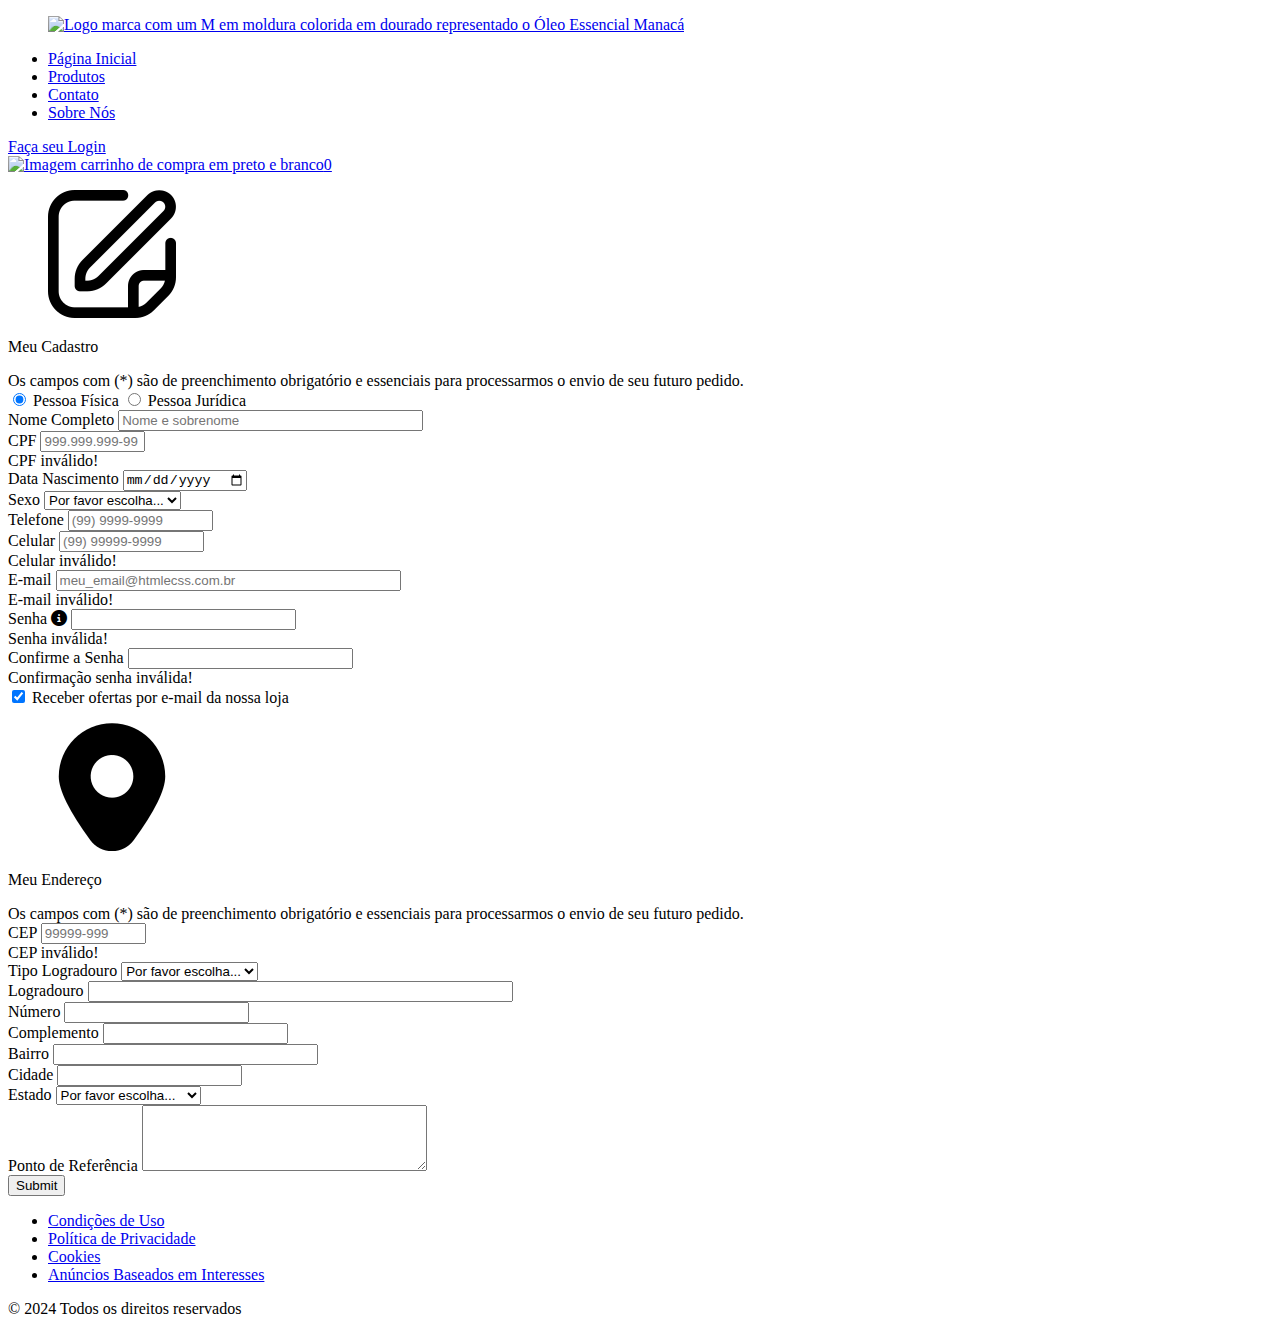
==== paginas/cadastro.html @ cd67d1b9 "Adicionar Arquivos do Site - Primeira Parte" ====
<!DOCTYPE html>
<html lang="pt-BR">

<head>
    <meta charset="UTF-8">
    <meta name="viewport" content="width=device-width, initial-scale=1.0">
    <title>Cadastro</title>
    <base href="/">
    <link rel="icon" type="image/png" href="/publico/favicon/login.png">
    <link rel="stylesheet" href="/estilos/styles.css">
    <link rel="stylesheet" href="/estilos/menu.css">
    <link rel="stylesheet" href="/estilos/cadastro.css">
    <link rel="stylesheet" href="/estilos/tool_tip.css">
    <link rel="stylesheet" href="/publico/fontawesome/css/all.min.css">
    <link rel="stylesheet" href="/estilos/fa.css">
    <link rel="stylesheet" href="/estilos/validacaoform.css">
    <link rel="stylesheet" href="/estilos/popup.css">
</head>

<body>
    <!-- Está sendo utilizado o menu definido no include e referenciado através id='header' -->
    <div id="header"></div>

    <main class="principal-cadastro">
        <!--  -->
        <div class="cadastro">
            <div class="logo-cadastro">
                <figure>
                    <img class="img-cadastro" src="\imagens\3917361.png"
                        alt="Imagem de um ícone na cor preta sinalizando opção de edição - Lápis e Papel" srcset="">
                </figure>
                <p class="titulo-cadastro">Meu Cadastro</p>
            </div>
            <div class="campos-obrigatorio">
                <span>Os campos com (*) são de preenchimento obrigatório e essenciais para processarmos o envio de seu
                    futuro pedido.</span>
            </div>
            <div class="tipo-pessoa">
                <input type="radio" checked name="tipoPessoa" value="F" /> Pessoa Física
                <input type="radio" name="tipoPessoa" value="J" /> Pessoa Jurídica
            </div>

            <!--FORMULÁRIO DE CADASTRO-->
            <form action="" method="post" id="cadastro" name="formCadastro">
                <div class="dados-pessoais">
                    <div class="campo">
                        <label for="nome_cad">Nome Completo</label>
                        <input id="nome_cad" name="nome_cad" autocomplete="nome_cad" required pattern="[A-Za-z ']{3,}"
                            type="text" placeholder="Nome e sobrenome" minlength="3" maxlength="50" size="35"
                            onfocus='VerificaObr(this)' onblur='RetiraObr(this)' />
                        <!-- onfocus="this.value=''" -->
                    </div>
                    <!--  -->
                    <div class="campo">
                        <label for="cpf_cad">CPF</label>
                        <input type="text" required name="cpf_cad" autocomplete="cpf_cad" id="cpf_cad"
                            placeholder="999.999.999-99" pattern="\d{3}\.\d{3}\.\d{3}-\d{2}" minlength="14"
                            maxlength="14" size="10" onfocus='VerificaObr(this)' onblur='RetiraObr(this)'>
                        <div class="validacaoCPF"><span>CPF inválido!</span></div>
                    </div>
                    <!--  -->
                    <div class="campo">
                        <label for="data_nasc_cad">Data Nascimento</label>
                        <input type="date" required name="data_nasc_cad" autocomplete="data_nasc_cad" id="data_nasc_cad"
                            placeholder="" onfocus='VerificaObr(this)' onblur='RetiraObr(this)'>
                    </div>
                    <!--  -->
                    <div class="campo">
                        <label for="sexo_Cad">Sexo</label>
                        <select name="sexo_cad" required id="sexo_Cad" onfocus='VerificaObr(this)'
                            onblur='RetiraObr(this)'>
                            <option value="" disabled selected hidden>Por favor escolha...</option>
                            <option value="F">Feminino</option>
                            <option value="M">Masculino</option>
                            <option value="N">Não informado</option>
                            <!-- <option value="V" selected></option> -->
                        </select>
                    </div>
                    <!--  -->
                    <div class="campo">
                        <label for="tel_cad">Telefone</label>
                        <input type="text" name="tel_cad" autocomplete="tel_cad" id="tel_cad"
                            placeholder="(99) 9999-9999" minlength="13" maxlength="15" size="15"
                            pattern="\(\d{2}\)\s\d{4}-\d{4}" onfocus='VerificaObr(this)' onblur='RetiraObr(this)'>
                    </div>
                    <!--  -->
                    <div class="campo">
                        <label for="cel_cad">Celular</label>
                        <input type="text" name="cel_cad" autocomplete="cel_cad" id="cel_cad"
                            placeholder="(99) 99999-9999" minlength="13" maxlength="15" size="15"
                            pattern="(\([0-9]{2}\))\s([9]{1})?([0-9]{4})-([0-9]{4})" required
                            onfocus='VerificaObr(this)' onblur='RetiraObr(this)'>
                        <div class="validacaoCEL"><span>Celular inválido!</span></div>
                    </div>
                    <!--  -->
                    <div>
                        <label for="email_cad">E-mail</label>
                        <input type="email" name="email_cad" autocomplete="email_cad" id="email_cad" required size="40"
                            placeholder="meu_email@htmlecss.com.br" onfocus='VerificaObr(this)'
                            onblur='RetiraObr(this)'>
                        <div class="validacaoEmailCad"><span>E-mail inválido!</span></div>
                    </div>
                    <!--  -->
                    <div>
                        <label for="senha_Cad">Senha <span class="tooltip"
                                data-tooltip='A senha deve ter no mínimo 8 caracteres e deve conter pelo menos: um caracter maiúsculo, um número e um caracter especial(*@#$&%)'><i
                                    class="fa-solid fa-circle-info"></i></span></label>
                        <input type="password" name="senha_Cad" id="senha_Cad" minlength="8" maxlength="20" required
                            size="25" autocomplete="new-password" onfocus='VerificaObr(this)' onblur='RetiraObr(this)'>
                        <div class="validacaoSenhaCad"><span>Senha inválida!</span></div>
                    </div>
                    <!--  -->
                    <div>
                        <label for="senhaConfir_Cad">Confirme a Senha</label>
                        <input type="password" name="senhaConfir_Cad" autocomplete="senhaConfir_Cad"
                            id="senhaConfir_Cad" minlength="8" maxlength="20" required size="25"
                            autocomplete="new-password" onfocus='VerificaObr(this)' onblur='RetiraObr(this)'>
                        <div class="validacaoSenhaConf"><span>Confirmação senha inválida!</span></div>
                    </div>
                    <!--  -->
                    <div class="oferta">
                        <input type="checkbox" id="idOferta" name="Oferta" value="true" checked />
                        <label for="idOferta">Receber ofertas por e-mail da nossa loja</label>
                    </div>
                </div>
            </form>

            <!--FORMULÁRIO DE ENDERECO-->
            <div class="logo-endereco">
                <figure>
                    <img class="img-cadastro" src="\imagens\3916862.png" alt="Logo marca óleo esseciais manacá colorida"
                        srcset="">
                </figure>
                <p class="titulo-endereco">Meu Endereço</p>
            </div>
            <div class="campos-obrigatorio">
                <span>Os campos com (*) são de preenchimento obrigatório e essenciais para processarmos o
                    envio de
                    seu
                    futuro pedido.</span>
            </div>
            <!--  -->
            <div class="endereco">
                <form action="" method="post" id="endereco" name="formEndereco">
                    <div class="campo">
                        <label for="cep_Cad">CEP</label>
                        <input type="text" name="cep_Cad" autocomplete="cep_Cad" id="cep_Cad" required minlength="9"
                            maxlength="9" size="10" placeholder="99999-999" pattern="\d{5}-\d{3}"
                            onfocus='VerificaObr(this)' onblur='RetiraObr(this)' onfocusout='CEPValido(this)'>
                        <div class="validacaoCEP"><span>CEP inválido!</span></div>
                    </div>
                    <!--  -->
                    <div>
                        <label for="tipoEnd_Cad">Tipo Logradouro</label>
                        <select name="tipoEnd_Cad" required id="tipoEnd_Cad" onfocus='VerificaObr(this)'
                            onblur='RetiraObr(this)'>
                            <option value="" disabled selected hidden>Por favor escolha...</option>
                            <!-- <option value="Rua" selected>Rua</option> -->
                            <option value="Rua">Rua</option>
                            <option value="Avenida">Avenida</option>
                            <option value="Beco">Beco</option>
                            <option value="Vila">Vila</option>
                            <option value="Viela">Viela</option>
                            <option value="Comunidade">Comunidade</option>
                            <option value="Alameda">Alameda</option>
                            <option value="Praca">Praça</option>
                            <option value="Loteamento">Loteamento</option>
                            <option value="Conjunto">Conjunto</option>
                            <option value="Nao">Não Informado</option>
                        </select>
                    </div>
                    <!--  -->
                    <div class="campo">
                        <label for="logradouro_Cad">Logradouro</label>
                        <input type="text" name="logradouro_Cad" autocomplete="logradouro_Cad" id="logradouro_Cad"
                            required minlength="5" maxlength="50" size="50" onfocus='VerificaObr(this)'
                            onblur='RetiraObr(this)'>
                    </div>
                    <!--  -->
                    <div class="campo">
                        <label for="numero_Cad">Número</label>
                        <input type="text" name="numero_Cad" autocomplete="numero_Cad" id="numero_Cad" required
                            maxlength="10" onfocus='VerificaObr(this)' onblur='RetiraObr(this)'>
                    </div>
                    <!--  -->
                    <div class="campo">
                        <label for="compl_Cad">Complemento</label>
                        <input type="text" name="compl_Cad" autocomplete="compl_Cad" id="compl_Cad" maxlength="10"
                            value="" onfocus='VerificaObr(this)' onblur='RetiraObr(this)'>
                    </div>
                    <!--  -->
                    <div class="campo">
                        <label for="bairro_Cad">Bairro</label>
                        <input type="text" name="bairro_Cad" autocomplete="bairro_Cad" id="bairro_Cad" required
                            minlength="5" maxlength="30" size="30" onfocus='VerificaObr(this)' onblur='RetiraObr(this)'>
                    </div>
                    <!--  -->
                    <div class="campo">
                        <label for="cidade_Cad">Cidade</label>
                        <input type="text" name="cidade_Cad" autocomplete="cidade_Cad" id="cidade_Cad" required
                            onfocus='VerificaObr(this)' onblur='RetiraObr(this)'>
                    </div>
                    <!--  -->
                    <div>
                        <label for="estado_Cad">Estado</label>
                        <select name="estado_Cad" required id="estado_Cad" onfocus='VerificaObr(this)'
                            onblur='RetiraObr(this)'>
                            <option value="" disabled selected hidden>Por favor escolha...</option>
                            <option value="AC">Acre</option>
                            <option value="AL">Alagoas</option>
                            <option value="AP">Amapá</option>
                            <option value="AM">Amazonas</option>
                            <option value="BA">Bahia</option>
                            <option value="CE">Ceará</option>
                            <option value="DF">Distrito Federal</option>
                            <option value="ES">Espírito Santo</option>
                            <option value="GO">Goiás</option>
                            <option value="MA">Maranhão</option>
                            <option value="MT">Mato Grosso</option>
                            <option value="MS">Mato Grosso do Sul</option>
                            <option value="MG">Minas Gerais</option>
                            <option value="PA">Pará</option>
                            <option value="PB">Paraíba</option>
                            <option value="PR">Paraná</option>
                            <option value="PE">Pernambuco</option>
                            <option value="PI">Piauí</option>
                            <option value="RJ">Rio de Janeiro</option>
                            <option value="RN">Rio Grande do Norte</option>
                            <option value="RS">Rio Grande do Sul</option>
                            <option value="RO">Rondônia</option>
                            <option value="RR">Roraima</option>
                            <option value="SC">Santa Catarina</option>
                            <option value="SP">São Paulo</option>
                            <option value="SE">Sergipe</option>
                            <option value="TO">Tocantins</option>
                            <option value="EX">Estrangeiro</option>
                            <!-- <option value="V" selected></option> -->
                        </select>
                    </div>
                    <!--  -->
                    <label for="pontoRef_cad">Ponto de Referência</label>
                    <textarea id="pontoRef_cad" name="pontoRef_cad" rows="4" cols="33" maxlength="100"></textarea>
            </div>
            <!-- <div class="enviar-cadastro"> -->
            <!-- <input type="submit"> -->
            <!-- <button type='submit'>Enviar</button> -->
            <!-- </div> -->
            </form>
            <!-- <form action="enviaDados.js" method="post" onsubmit="return ValidaDados(this)"> -->
            <form action="enviaDados.js" method="post">
                <div class="enviar-cadastro">
                    <!-- <input id="envia" type="submit" onclick="return ValidaDados(this)"> -->
                    <!-- <input id="envia" type="submit" onclick="ValidaDados(this)"> -->
                    <input id="btnSubmit" type="submit" onclick="">
                    <!-- <button onclick="validarDados(this)" type="submit">Enviar</button> -->
                </div>
            </form>
        </div>
    </main>

    <div id="footer"></div>

    <!-- Declaração dos Scripts -->
    <script src="../scripts/script.js" defer></script>
    <script src="../scripts/util.js" defer></script>
    <script src="../scripts/popup.js" defer></script>
    <script src="../scripts/modal.js" defer></script>


    <!-- É através do jquery que é possível definir o cabeçalho/rodapé como include -->
    <script src="../scripts/jquery/jquery-3.7.1.min.js" defer></script>

    <!-- Script externo com funções para controlar cabeçalho/rodapé -->
    <script src="../scripts/controladores.js" defer></script>

    <!-- Validação Campos Formulário -->
    <script src="../scripts/validacaoform.js" defer></script>
</body>

</html>
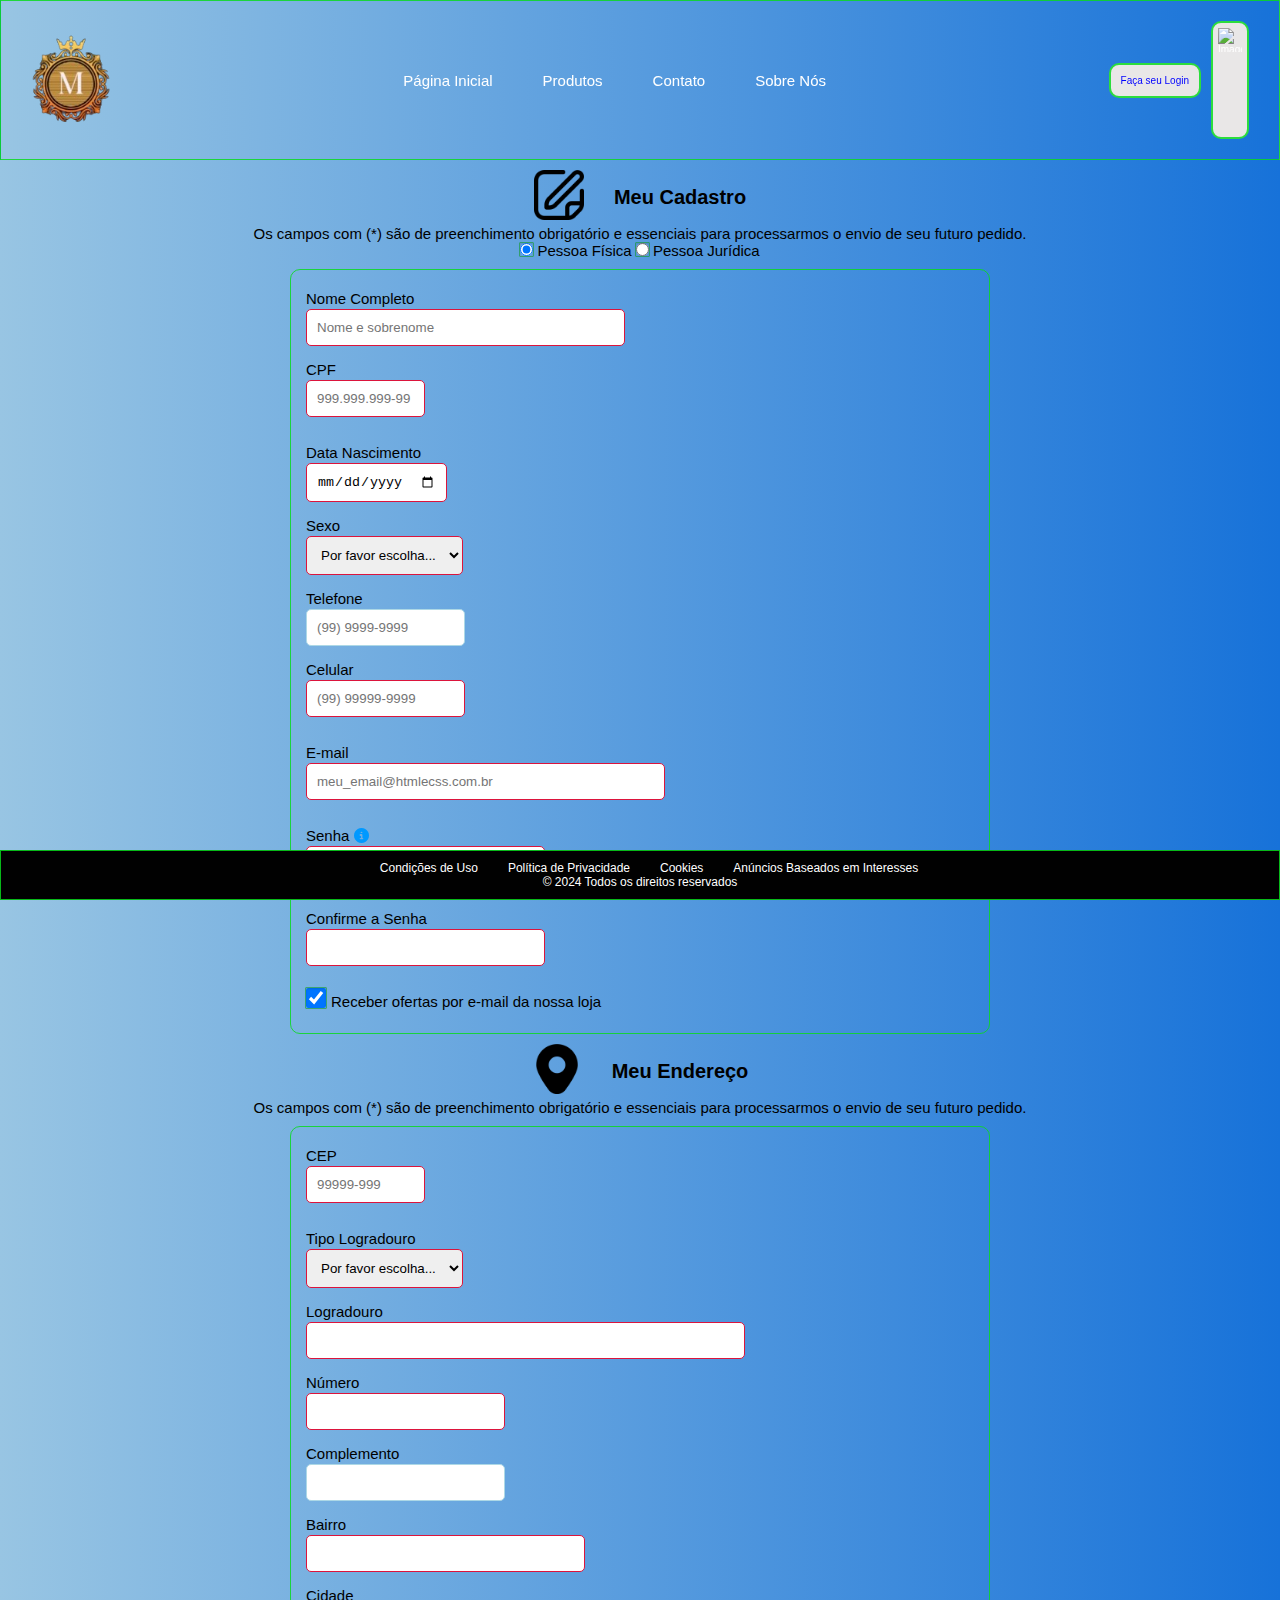
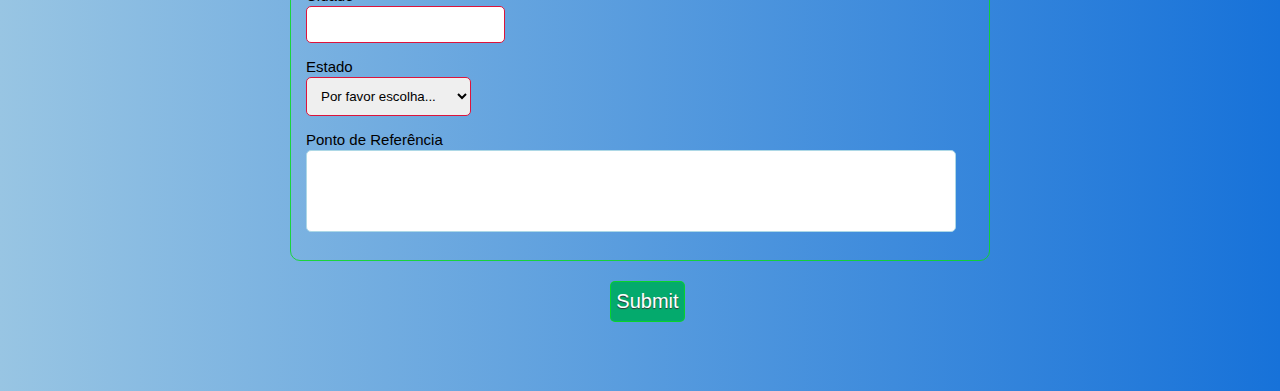
==== commit 6c319e4e: "Update cadastro.html" ====
--- a/paginas/cadastro.html
+++ b/paginas/cadastro.html
@@ -6,15 +6,15 @@
     <meta name="viewport" content="width=device-width, initial-scale=1.0">
     <title>Cadastro</title>
     <base href="/">
-    <link rel="icon" type="image/png" href="/publico/favicon/login.png">
-    <link rel="stylesheet" href="/estilos/styles.css">
-    <link rel="stylesheet" href="/estilos/menu.css">
-    <link rel="stylesheet" href="/estilos/cadastro.css">
-    <link rel="stylesheet" href="/estilos/tool_tip.css">
-    <link rel="stylesheet" href="/publico/fontawesome/css/all.min.css">
-    <link rel="stylesheet" href="/estilos/fa.css">
-    <link rel="stylesheet" href="/estilos/validacaoform.css">
-    <link rel="stylesheet" href="/estilos/popup.css">
+    <link rel="icon" type="image/png" href="./publico/favicon/login.png">
+    <link rel="stylesheet" href="./estilos/styles.css">
+    <link rel="stylesheet" href="./estilos/menu.css">
+    <link rel="stylesheet" href="./estilos/cadastro.css">
+    <link rel="stylesheet" href="./estilos/tool_tip.css">
+    <link rel="stylesheet" href="./publico/fontawesome/css/all.min.css">
+    <link rel="stylesheet" href="./estilos/fa.css">
+    <link rel="stylesheet" href="./estilos/validacaoform.css">
+    <link rel="stylesheet" href="./estilos/popup.css">
 </head>
 
 <body>
@@ -261,20 +261,20 @@
     <div id="footer"></div>
 
     <!-- Declaração dos Scripts -->
-    <script src="../scripts/script.js" defer></script>
-    <script src="../scripts/util.js" defer></script>
-    <script src="../scripts/popup.js" defer></script>
-    <script src="../scripts/modal.js" defer></script>
+    <script src="./scripts/script.js" defer></script>
+    <script src="./scripts/util.js" defer></script>
+    <script src="./scripts/popup.js" defer></script>
+    <script src="./scripts/modal.js" defer></script>
 
 
     <!-- É através do jquery que é possível definir o cabeçalho/rodapé como include -->
-    <script src="../scripts/jquery/jquery-3.7.1.min.js" defer></script>
+    <script src="./scripts/jquery/jquery-3.7.1.min.js" defer></script>
 
     <!-- Script externo com funções para controlar cabeçalho/rodapé -->
-    <script src="../scripts/controladores.js" defer></script>
+    <script src="./scripts/controladores.js" defer></script>
 
     <!-- Validação Campos Formulário -->
-    <script src="../scripts/validacaoform.js" defer></script>
+    <script src="./scripts/validacaoform.js" defer></script>
 </body>
 
-</html>+</html>
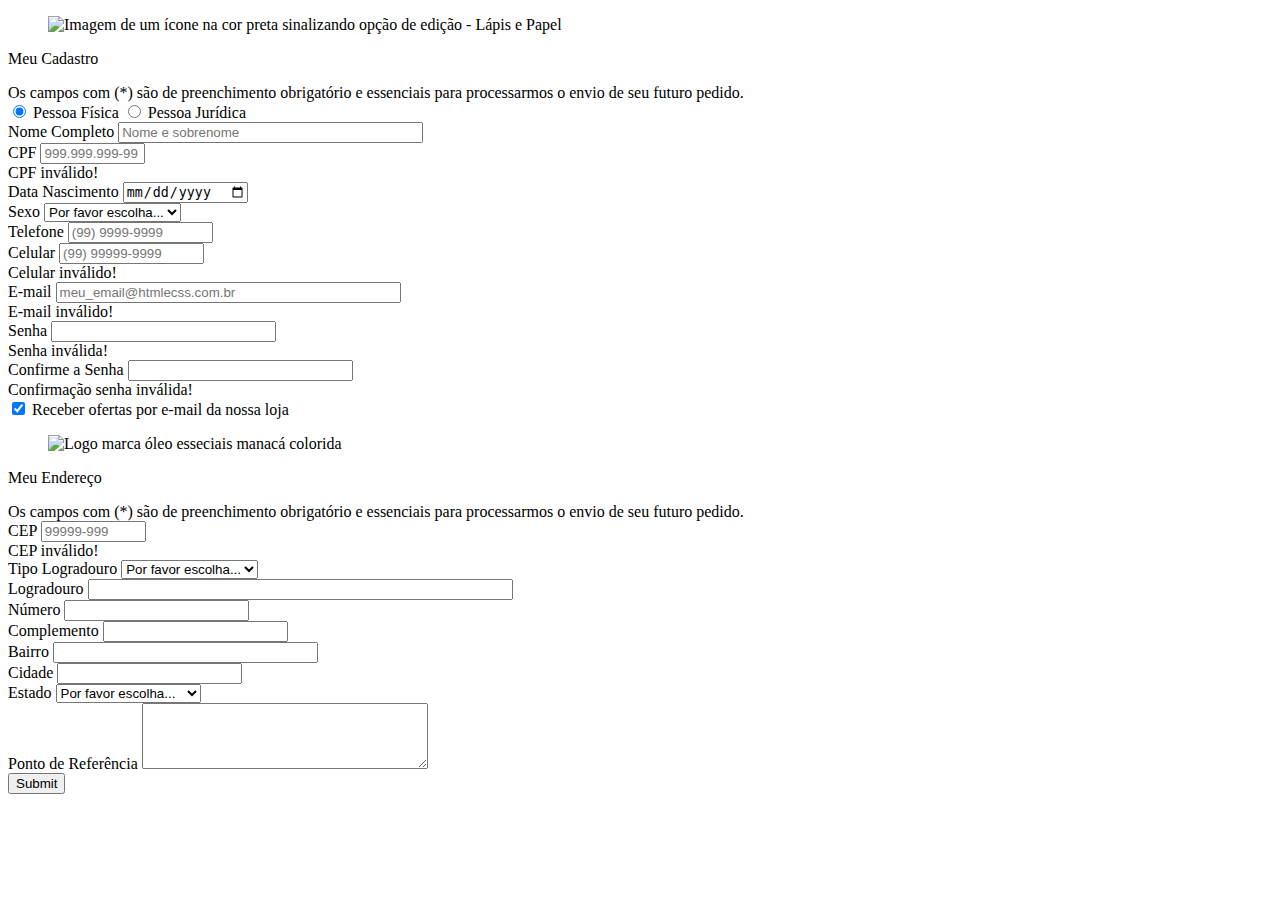
==== commit 4c7b8785: "Add files via upload" ====
--- a/paginas/cadastro.html
+++ b/paginas/cadastro.html
@@ -5,7 +5,7 @@
     <meta charset="UTF-8">
     <meta name="viewport" content="width=device-width, initial-scale=1.0">
     <title>Cadastro</title>
-    <base href="/">
+    <!-- <base href="/"> -->
     <link rel="icon" type="image/png" href="./publico/favicon/login.png">
     <link rel="stylesheet" href="./estilos/styles.css">
     <link rel="stylesheet" href="./estilos/menu.css">
@@ -26,7 +26,7 @@
         <div class="cadastro">
             <div class="logo-cadastro">
                 <figure>
-                    <img class="img-cadastro" src="\imagens\3917361.png"
+                    <img class="img-cadastro" src="./imagens/3917361.png"
                         alt="Imagem de um ícone na cor preta sinalizando opção de edição - Lápis e Papel" srcset="">
                 </figure>
                 <p class="titulo-cadastro">Meu Cadastro</p>
@@ -128,7 +128,7 @@
             <!--FORMULÁRIO DE ENDERECO-->
             <div class="logo-endereco">
                 <figure>
-                    <img class="img-cadastro" src="\imagens\3916862.png" alt="Logo marca óleo esseciais manacá colorida"
+                    <img class="img-cadastro" src="./imagens/3916862.png" alt="Logo marca óleo esseciais manacá colorida"
                         srcset="">
                 </figure>
                 <p class="titulo-endereco">Meu Endereço</p>
@@ -277,4 +277,4 @@
     <script src="./scripts/validacaoform.js" defer></script>
 </body>
 
-</html>
+</html>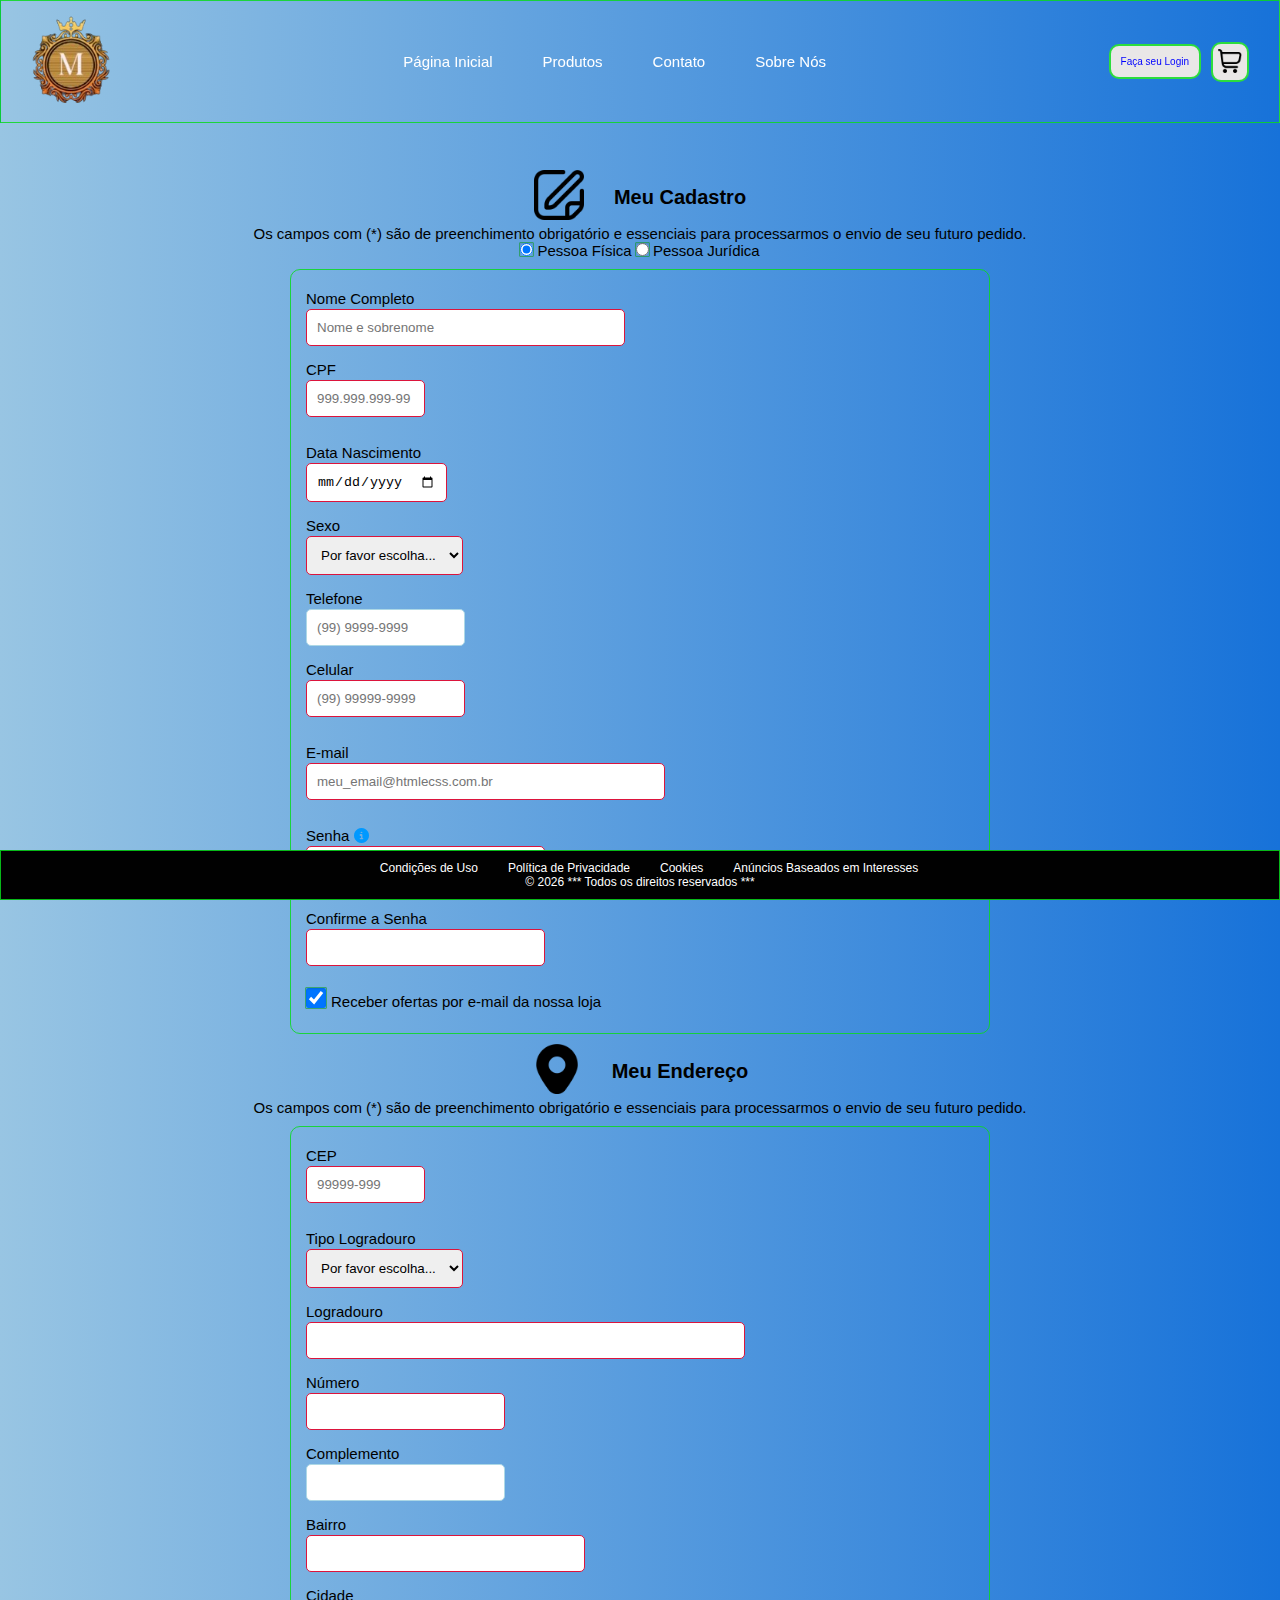
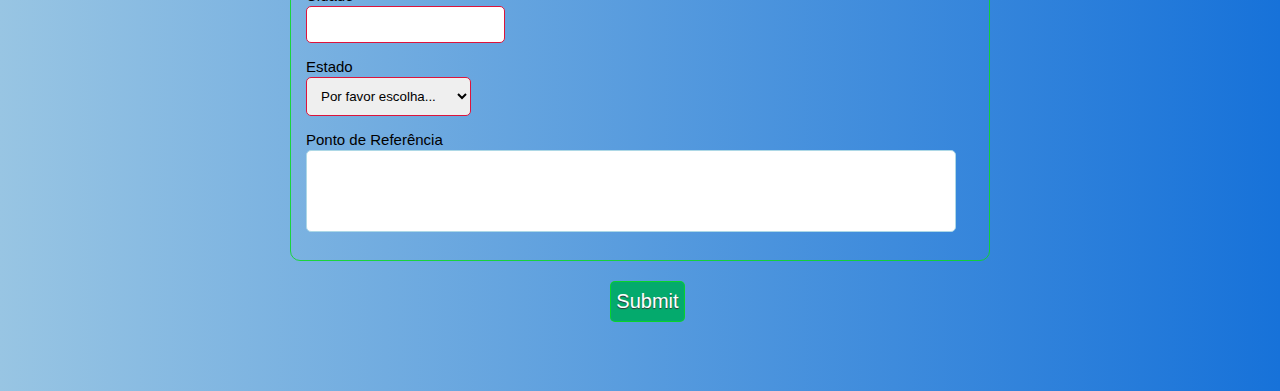
==== commit a3205285: "Update cadastro.html" ====
--- a/paginas/cadastro.html
+++ b/paginas/cadastro.html
@@ -5,7 +5,7 @@
     <meta charset="UTF-8">
     <meta name="viewport" content="width=device-width, initial-scale=1.0">
     <title>Cadastro</title>
-    <!-- <base href="/"> -->
+    <base href="https://jrclemente.github.io/OleoEssencialManaca/">
     <link rel="icon" type="image/png" href="./publico/favicon/login.png">
     <link rel="stylesheet" href="./estilos/styles.css">
     <link rel="stylesheet" href="./estilos/menu.css">
@@ -277,4 +277,4 @@
     <script src="./scripts/validacaoform.js" defer></script>
 </body>
 
-</html>+</html>
